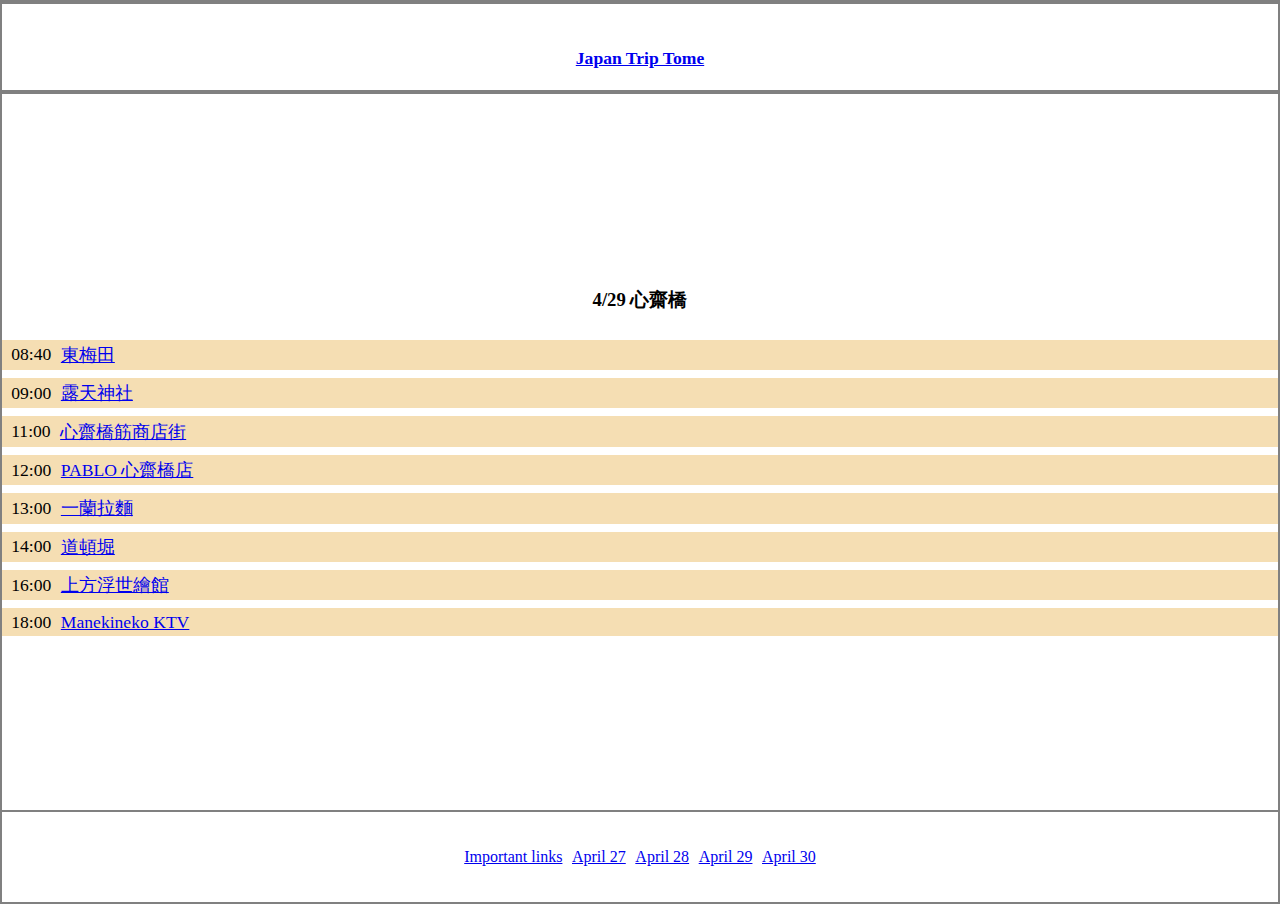
==== april29.html @ c3f1b021 "all links" ====
<!DOCTYPE html>
<html lang="en">
<head>
    <meta charset="UTF-8">
    <meta name="viewport" content="width=device-width, initial-scale=1.0">
    <title>April 29</title>
    <link rel="stylesheet" href="style.css">
</head>
<body>
    <header>
        <h1>
            <a href="index.html">Japan Trip Tome</a>
        </h1>
    </header>
    <main>
        <h3>4/29 心齋橋</h3>
        <div>
            <p>08:40</p>
            <a href="https://maps.app.goo.gl/yww6zhRzWu3Ghcox7">東梅田</a>
        </div>
        <div>
            <p>09:00</p>
            <a href="https://maps.app.goo.gl/fviG74wAQMyxp3mq9">露天神社</a>
        </div>
        <div>
            <p>11:00</p>
            <a href="https://maps.app.goo.gl/1eR35dKgjmiVwsam9">心齋橋筋商店街</a>
        </div>
        <div>
            <p>12:00</p>
            <a href="https://maps.app.goo.gl/oRUmo28yf63LLeZR8">PABLO 心齋橋店</a>
        </div>
        <div>
            <p>13:00</p>
            <a href="https://maps.app.goo.gl/HfpCdBzXBFyDZkAU7">一蘭拉麵</a>
        </div>
        <div>
            <p>14:00</p>
            <a href="https://maps.app.goo.gl/fs13D5Kv3VhDfqSJ7">道頓堀</a>
        </div>
        <div>
            <p>16:00</p>
            <a href="https://maps.app.goo.gl/dNo9oG1DbmfzpMKa8">上方浮世繪館</a>
        </div>
        <div>
            <p>18:00</p>
            <a href="https://maps.app.goo.gl/ck1rt88UPrARwSZA9">Manekineko KTV</a>
        </div>
    </main>
    <footer>
        <a href="important-links.html">Important links</a>
        <a href="april27.html">April 27</a>
        <a href="april28.html">April 28</a>
        <a href="april29.html">April 29</a>
        <a href="april30.html">April 30</a>
    </footer>
</body>
</html>
---- style.css ----
body, header, main{
    width: 100vw;
    display: flex;
    flex-direction: column;
    justify-content: center;
    align-items: center;
    box-sizing: border-box;
    overflow: hidden;
    border: solid 2px gray;
    padding: 0;
    margin: 0;
}

header,footer{
    height: 10vh;
    display: flex;
    flex-direction: row;
    overflow-x: scroll;
    justify-content: center;
    align-items: center;
    gap: 0.2rem;
}
main{
    height: 80vh;
}

h1, h2{
    font-size: 3rem;
}

p, a{
    font-size: 1.1rem;
    margin: 0.2rem;
}

footer>a{
    font-size: 1rem;
}

div{
    display: flex;
    flex-direction: row;
    align-items: center;
    justify-content: start;
    background-color: wheat;
    width: 100vw;
    margin-top: 0.5rem;
    padding-left: 2rem;
    padding-right: 1rem;
    gap: 0.2rem;
}
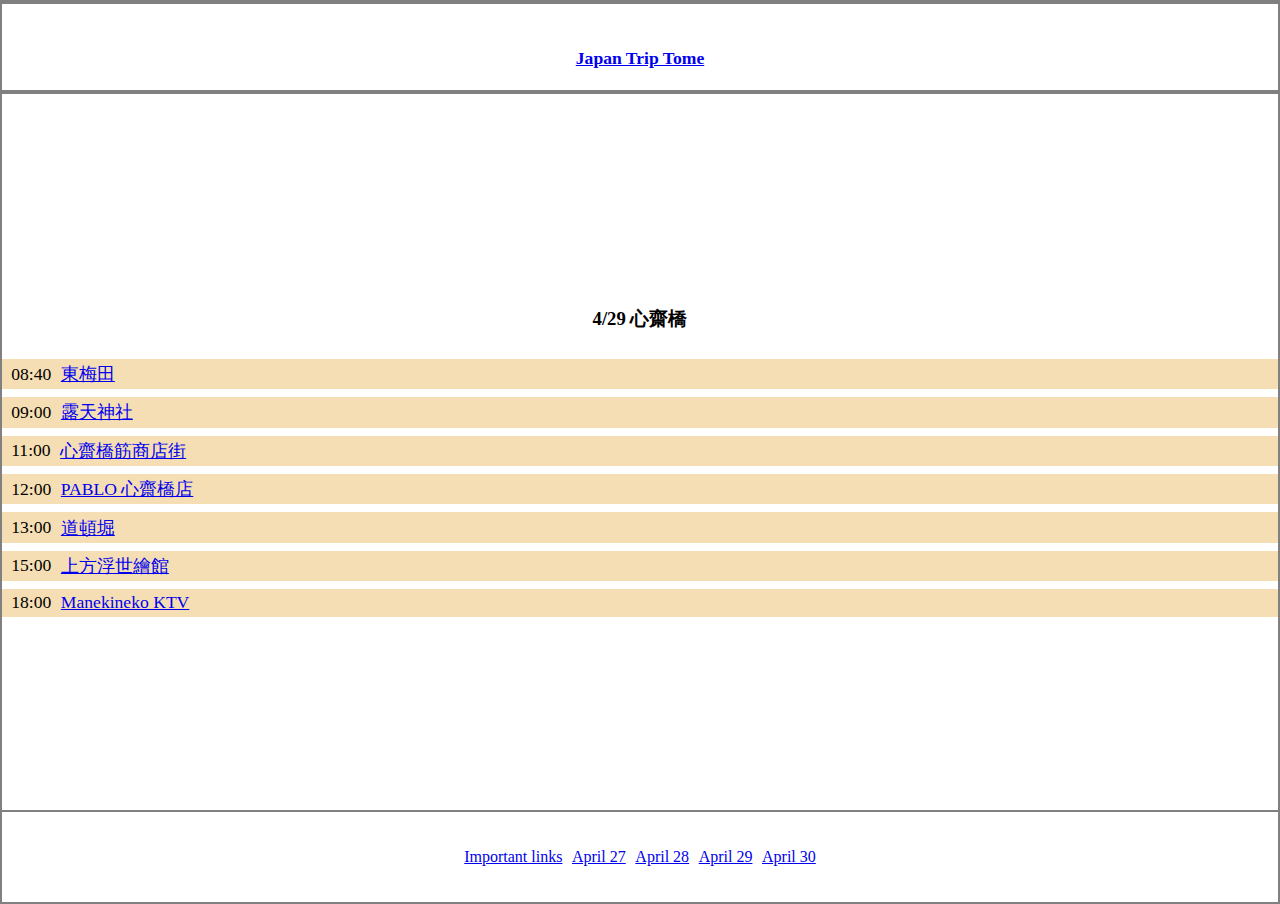
==== commit 6e39a883: "adjust" ====
--- a/april29.html
+++ b/april29.html
@@ -32,14 +32,10 @@
         </div>
         <div>
             <p>13:00</p>
-            <a href="https://maps.app.goo.gl/HfpCdBzXBFyDZkAU7">一蘭拉麵</a>
-        </div>
-        <div>
-            <p>14:00</p>
             <a href="https://maps.app.goo.gl/fs13D5Kv3VhDfqSJ7">道頓堀</a>
         </div>
         <div>
-            <p>16:00</p>
+            <p>15:00</p>
             <a href="https://maps.app.goo.gl/dNo9oG1DbmfzpMKa8">上方浮世繪館</a>
         </div>
         <div>
